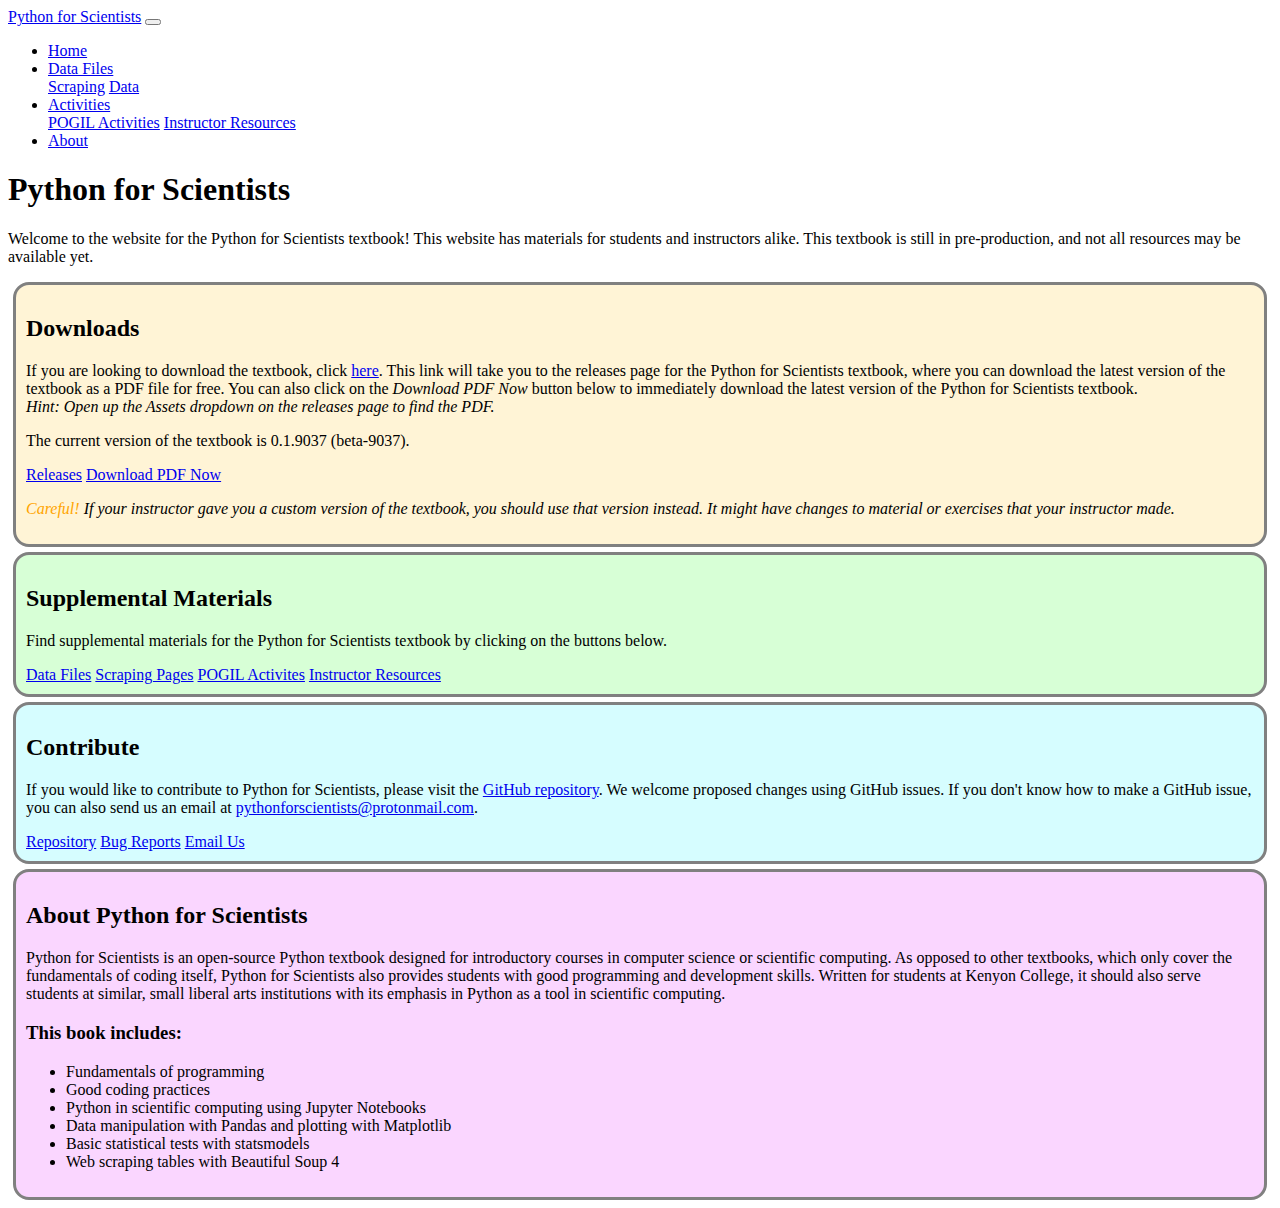
==== docs/index.html @ b0b00794 "Update index.html" ====
<!doctype html>
<html>
<head>
  <title>Python for Scientists - Web Resources</title>
  <!-- JavaScript Bundle with Popper -->
  <link href="https://cdn.jsdelivr.net/npm/bootstrap@5.1.3/dist/css/bootstrap.min.css" rel="stylesheet" integrity="sha384-1BmE4kWBq78iYhFldvKuhfTAU6auU8tT94WrHftjDbrCEXSU1oBoqyl2QvZ6jIW3" crossorigin="anonymous">
  <style>
    .sr-only {
      display:none;
    }
    .section{
      border-radius: 1rem;
      border-width: 3px;
      border-style: solid;
      border-color: grey;
      margin: 5px;
      padding: 10px;
    }
    p{
      margin-top: 1rem;
    }
  </style>
  <!-- Global site tag (gtag.js) - Google Analytics -->
  <script async src="https://www.googletagmanager.com/gtag/js?id=G-6KSHYX4B6J"></script>
  <script>
    window.dataLayer = window.dataLayer || [];
    function gtag(){dataLayer.push(arguments);}
    gtag('js', new Date());

    gtag('config', 'G-6KSHYX4B6J');
  </script>
</head>
<body>
  <nav class="navbar navbar-expand-lg navbar-light bg-light">
    <a class="navbar-brand" href="#">Python for Scientists</a>
    <button class="navbar-toggler" type="button" data-toggle="collapse" data-target="#navbarNavAltMarkup" aria-controls="navbarNavAltMarkup" aria-expanded="false" aria-label="Toggle navigation">
      <span class="navbar-toggler-icon"></span>
    </button>
    <div class="collapse navbar-collapse" id="navbarSupportedContent">
      <ul class="navbar-nav mr-auto">
        <li class="nav-item active">
          <a class="nav-link" href="#">Home<span class="sr-only">(current)</span></a>
        </li>
        <li class="nav-item dropdown">
          <a class="nav-link dropdown-toggle" href="#" id="dataDropdown" role="button" data-toggle="dropdown" aria-haspopup="true" aria-expanded="false">
            Data Files
          </a>
          <div class="dropdown-menu" aria-labelledby="dataDropdown">
            <a class="nav-item nav-link" href="scraping">Scraping</a>
            <a class="nav-item nav-link" href="data">Data</a>
          </div>
        </li>
        <li class="nav-item dropdown">
          <a class="nav-link dropdown-toggle" href="#" id="activityDropdown" role="button" data-toggle="dropdown" aria-haspopup="true" aria-expanded="false">
            Activities
          </a>
          <div class="dropdown-menu" aria-labelledby="activityDropdown">
            <a class="nav-item nav-link" href="pogil">POGIL Activities</a>
            <a class="nav-item nav-link" href="instructors">Instructor Resources</a>
          </div>
        </li>
        <li class="nav-item">
          <a class="nav-link" href="about">About</a>
        </li>
      </ul>
    </div>
  </nav>
  <div class="container">
    <div class="row">
      <div class="col">
        <h1>Python for Scientists</h1>
        <p>Welcome to the website for the Python for Scientists textbook! This website has materials for students and instructors alike. This textbook is still in pre-production, and not all resources may be available yet.</p>
        <div class="section" style="background-color: #fff4d6">
          <h2>Downloads</h2>
          <p>If you are looking to download the textbook, click <a href="https://github.com/pythonforscientists/pythonforscientists/releases">here</a>. This link will take you to the releases page for the Python for Scientists textbook, where you can download the latest version of the textbook as a PDF file for free. You can also click on the <em>Download PDF Now</em> button below to immediately download the latest version of the Python for Scientists textbook.<br><em>Hint: Open up the Assets dropdown on the releases page to find the PDF.</em></p>
          <p>The current version of the textbook is 0.1.9037 (beta-9037).</p>
          <a class="btn btn-primary" role="link" href="https://github.com/pythonforscientists/pythonforscientists/releases">Releases</a>
          <a class="btn btn-primary" role="link" href="https://github.com/pythonforscientists/pythonforscientists/releases/download/9035/pfs_0.1.9035.pdf">Download PDF Now</a>
          <p><em><span style="color: orange">Careful!</span> If your instructor gave you a custom version of the textbook, you should use that version instead. It might have changes to material or exercises that your instructor made.</em></p>
        </div>
        <div class="section" style="background-color: #d7ffd6">
          <h2>Supplemental Materials</h2>
          <p>Find supplemental materials for the Python for Scientists textbook by clicking on the buttons below.</p>
          <a class="btn btn-primary" href="data">Data Files</a>
          <a class="btn btn-primary" href="scraping">Scraping Pages</a>
          <a class="btn btn-primary" href="pogil">POGIL Activites</a>
          <a class="btn btn-primary" href="instructors">Instructor Resources</a>
        </div>
        <div class="section" style="background-color: #d6fdff">
          <h2>Contribute</h2>
          <p>If you would like to contribute to Python for Scientists, please visit the <a href="https://github.com/pythonforscientists/pythonforscientists">GitHub repository</a>. We welcome proposed changes using GitHub issues. If you don't know how to make a GitHub issue, you can also send us an email at <a href="mailto:pythonforscientists@protonmail.com">pythonforscientists@protonmail.com</a>.</p>
          <a class="btn btn-primary" role="link" href="https://github.com/pythonforscientists/pythonforscientists">Repository</a>
          <a class="btn btn-primary" role="link" href="https://github.com/pythonforscientists/pythonforscientists/issues">Bug Reports</a>
          <a class="btn btn-primary" role="link" href="mailto:pythonforscientists@protonmail.com">Email Us</a>
        </div>
        <div class="section" style="background-color: #fad6ff">
          <h2>About Python for Scientists</h2>
          <p>Python for Scientists is an open-source Python textbook designed for introductory courses in computer science or scientific computing. As opposed to other textbooks, which only cover the fundamentals of coding itself, Python for Scientists also provides students with good programming and development skills. Written for students at Kenyon College, it should also serve students at similar, small liberal arts institutions with its emphasis in Python as a tool in scientific computing.</p>
          <h3>This book includes:</h3>
          <ul>
            <li>Fundamentals of programming</li>
            <li>Good coding practices</li>
            <li>Python in scientific computing using Jupyter Notebooks</li>
            <li>Data manipulation with Pandas and plotting with Matplotlib</li>
            <li>Basic statistical tests with statsmodels</li>
            <li>Web scraping tables with Beautiful Soup 4</li>
          </ul>
        </div>
      </div>
    </div>
  </div>
  <script src="https://code.jquery.com/jquery-3.2.1.slim.min.js" integrity="sha384-KJ3o2DKtIkvYIK3UENzmM7KCkRr/rE9/Qpg6aAZGJwFDMVNA/GpGFF93hXpG5KkN" crossorigin="anonymous"></script>
<script src="https://cdn.jsdelivr.net/npm/popper.js@1.12.9/dist/umd/popper.min.js" integrity="sha384-ApNbgh9B+Y1QKtv3Rn7W3mgPxhU9K/ScQsAP7hUibX39j7fakFPskvXusvfa0b4Q" crossorigin="anonymous"></script>
<script src="https://cdn.jsdelivr.net/npm/bootstrap@4.0.0/dist/js/bootstrap.min.js" integrity="sha384-JZR6Spejh4U02d8jOt6vLEHfe/JQGiRRSQQxSfFWpi1MquVdAyjUar5+76PVCmYl" crossorigin="anonymous"></script>
</body>
</html>
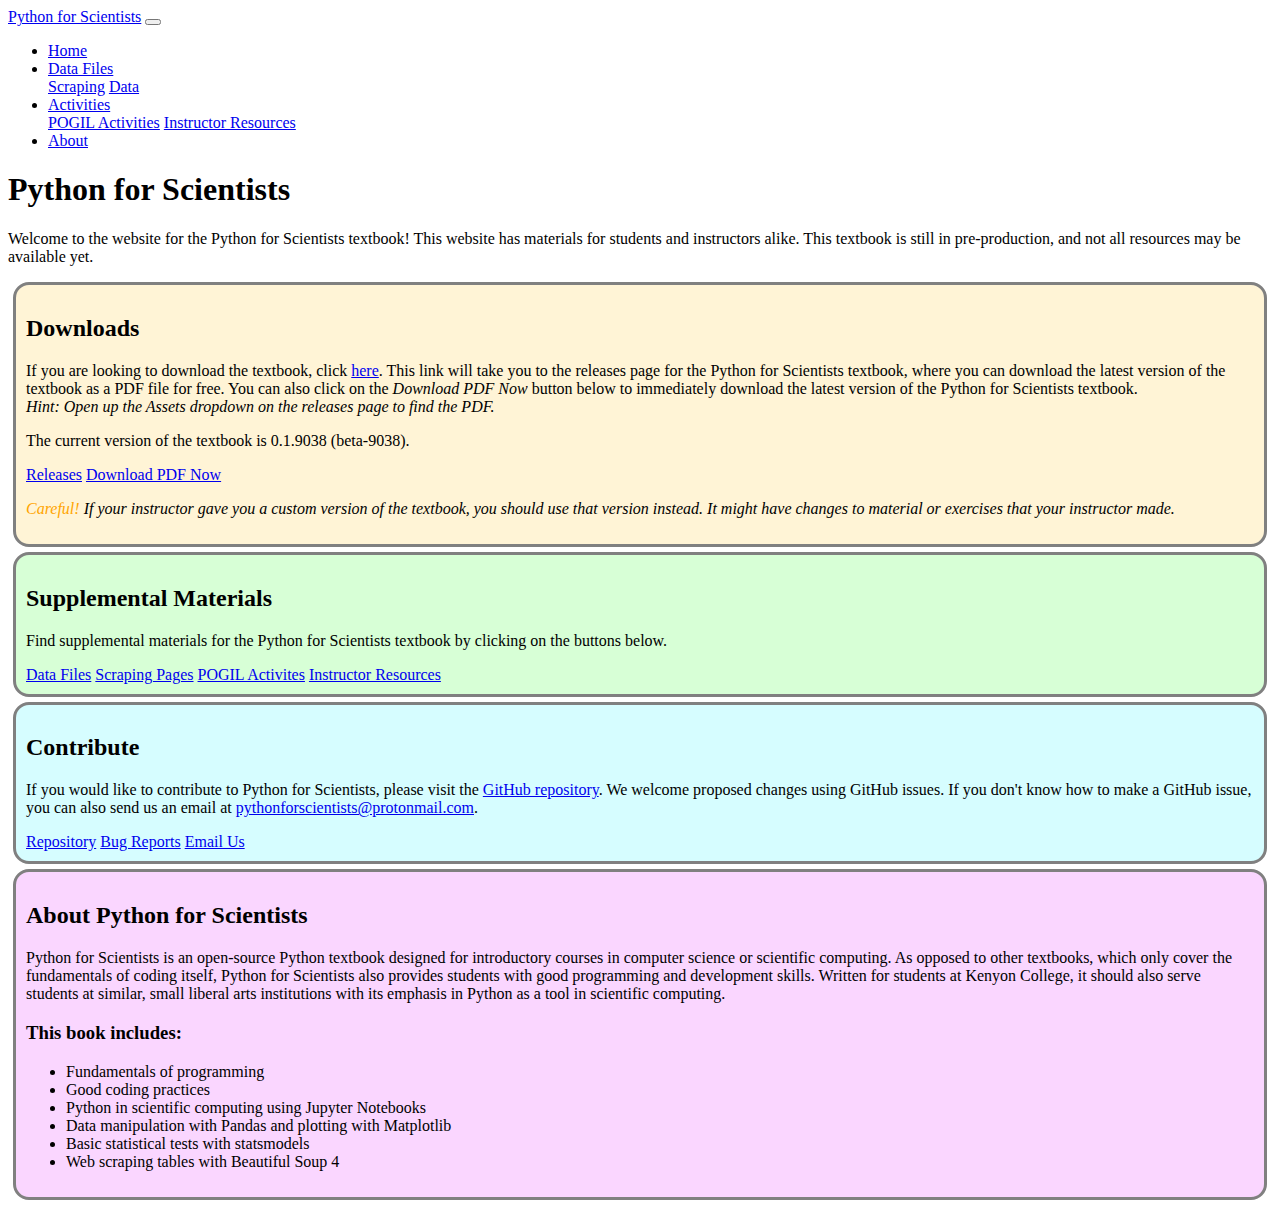
==== commit e24732d6: "Update index.html" ====
--- a/docs/index.html
+++ b/docs/index.html
@@ -73,9 +73,9 @@
         <div class="section" style="background-color: #fff4d6">
           <h2>Downloads</h2>
           <p>If you are looking to download the textbook, click <a href="https://github.com/pythonforscientists/pythonforscientists/releases">here</a>. This link will take you to the releases page for the Python for Scientists textbook, where you can download the latest version of the textbook as a PDF file for free. You can also click on the <em>Download PDF Now</em> button below to immediately download the latest version of the Python for Scientists textbook.<br><em>Hint: Open up the Assets dropdown on the releases page to find the PDF.</em></p>
-          <p>The current version of the textbook is 0.1.9037 (beta-9037).</p>
+          <p>The current version of the textbook is 0.1.9038 (beta-9038).</p>
           <a class="btn btn-primary" role="link" href="https://github.com/pythonforscientists/pythonforscientists/releases">Releases</a>
-          <a class="btn btn-primary" role="link" href="https://github.com/pythonforscientists/pythonforscientists/releases/download/9035/pfs_0.1.9035.pdf">Download PDF Now</a>
+          <a class="btn btn-primary" role="link" href="https://github.com/pythonforscientists/pythonforscientists/releases/download/9035/pfs_0.1.9037.pdf">Download PDF Now</a>
           <p><em><span style="color: orange">Careful!</span> If your instructor gave you a custom version of the textbook, you should use that version instead. It might have changes to material or exercises that your instructor made.</em></p>
         </div>
         <div class="section" style="background-color: #d7ffd6">
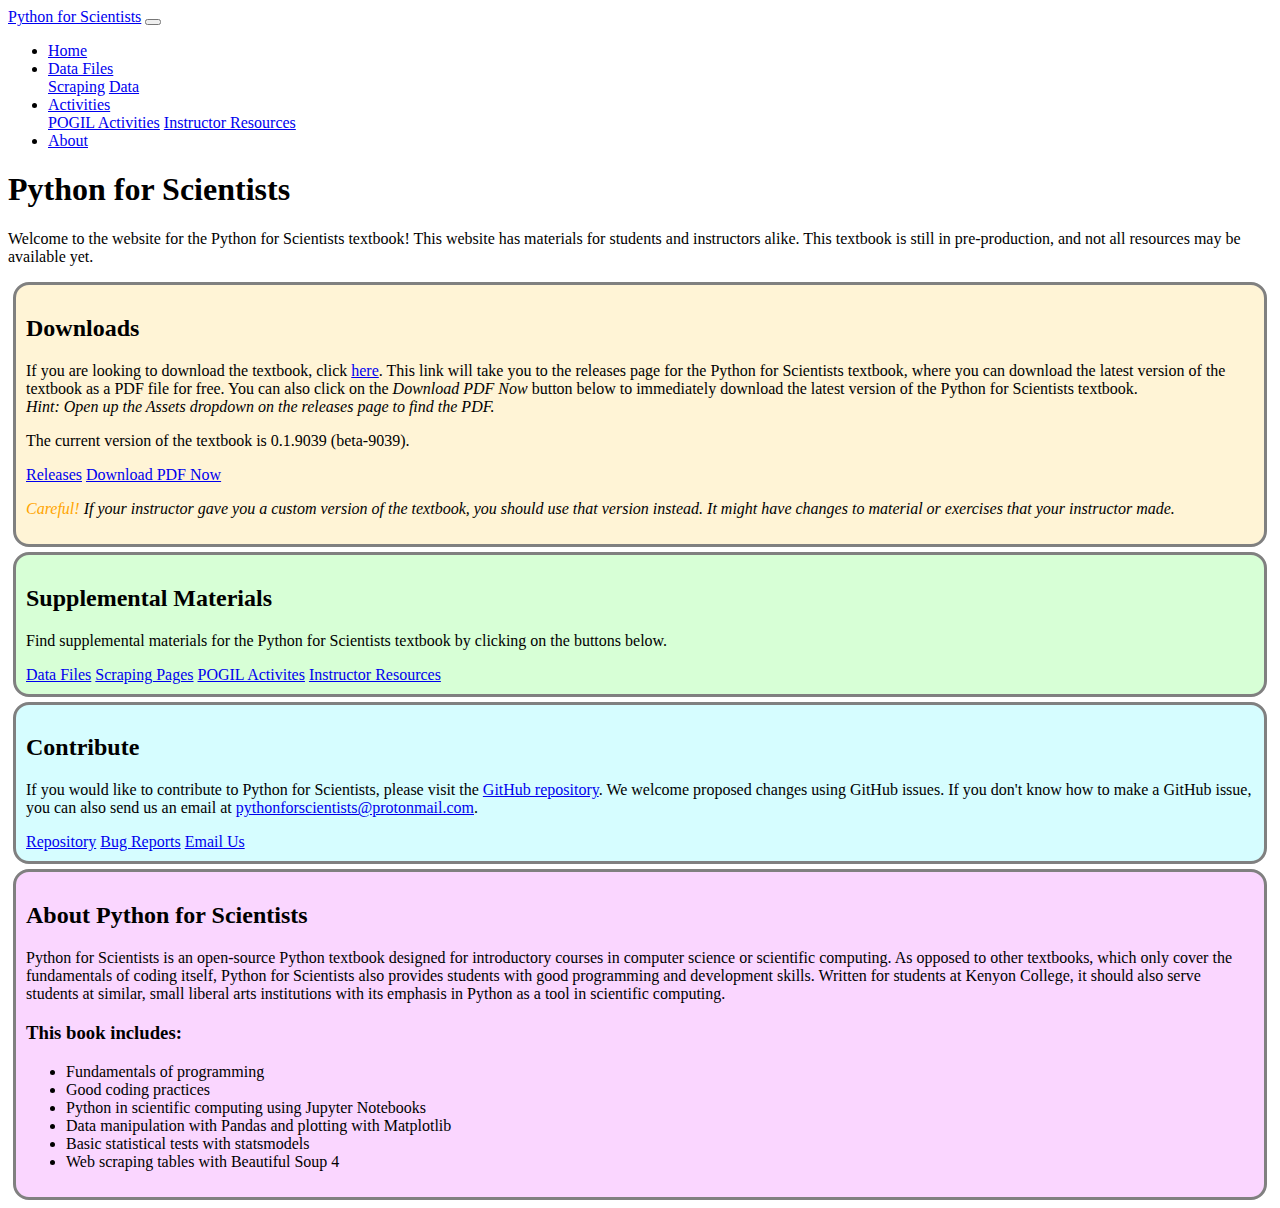
==== commit 51071a8d: "Update index.html" ====
--- a/docs/index.html
+++ b/docs/index.html
@@ -73,9 +73,9 @@
         <div class="section" style="background-color: #fff4d6">
           <h2>Downloads</h2>
           <p>If you are looking to download the textbook, click <a href="https://github.com/pythonforscientists/pythonforscientists/releases">here</a>. This link will take you to the releases page for the Python for Scientists textbook, where you can download the latest version of the textbook as a PDF file for free. You can also click on the <em>Download PDF Now</em> button below to immediately download the latest version of the Python for Scientists textbook.<br><em>Hint: Open up the Assets dropdown on the releases page to find the PDF.</em></p>
-          <p>The current version of the textbook is 0.1.9038 (beta-9038).</p>
+          <p>The current version of the textbook is 0.1.9039 (beta-9039).</p>
           <a class="btn btn-primary" role="link" href="https://github.com/pythonforscientists/pythonforscientists/releases">Releases</a>
-          <a class="btn btn-primary" role="link" href="https://github.com/pythonforscientists/pythonforscientists/releases/download/9035/pfs_0.1.9037.pdf">Download PDF Now</a>
+          <a class="btn btn-primary" role="link" href="https://github.com/pythonforscientists/pythonforscientists/releases/download/9039/pfs_0.1.9039.pdf">Download PDF Now</a>
           <p><em><span style="color: orange">Careful!</span> If your instructor gave you a custom version of the textbook, you should use that version instead. It might have changes to material or exercises that your instructor made.</em></p>
         </div>
         <div class="section" style="background-color: #d7ffd6">
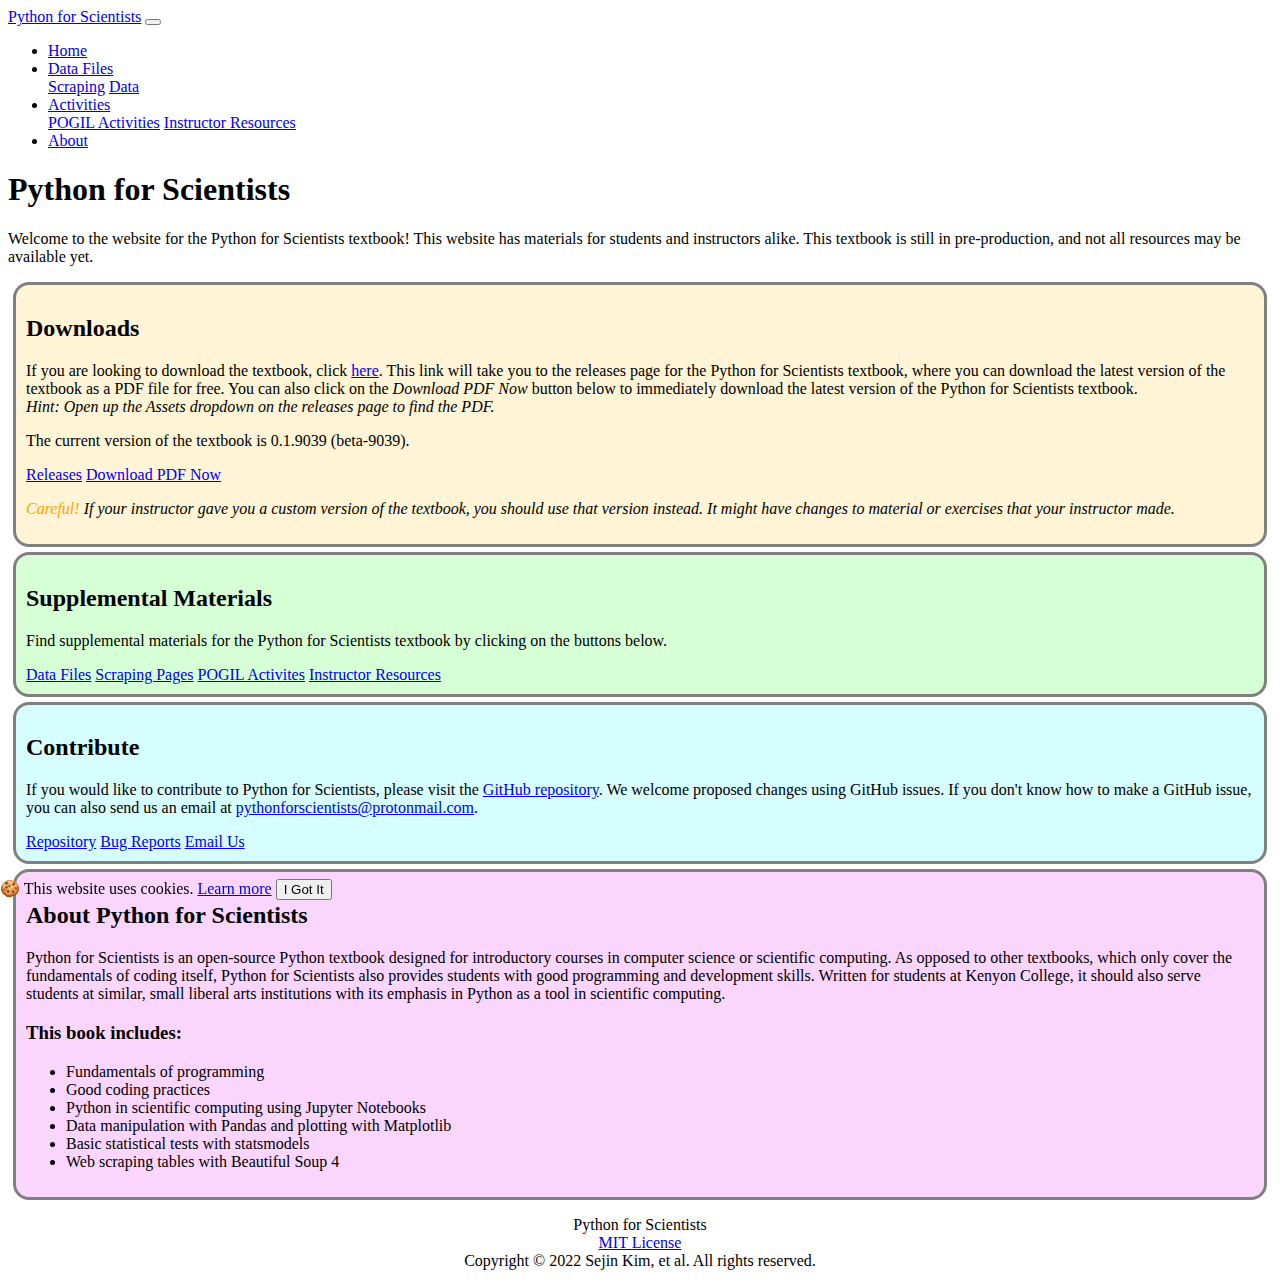
==== commit 031d8953: "Add footers and license info" ====
--- a/docs/index.html
+++ b/docs/index.html
@@ -1,25 +1,19 @@
 <!doctype html>
 <html>
 <head>
+  <!-- Google tag (gtag.js) -->
+<script async src="https://www.googletagmanager.com/gtag/js?id=G-H6YLCHYKDR"></script>
+<script>
+  window.dataLayer = window.dataLayer || [];
+  function gtag(){dataLayer.push(arguments);}
+  gtag('js', new Date());
+
+  gtag('config', 'G-H6YLCHYKDR');
+</script>
   <title>Python for Scientists - Web Resources</title>
   <!-- JavaScript Bundle with Popper -->
   <link href="https://cdn.jsdelivr.net/npm/bootstrap@5.1.3/dist/css/bootstrap.min.css" rel="stylesheet" integrity="sha384-1BmE4kWBq78iYhFldvKuhfTAU6auU8tT94WrHftjDbrCEXSU1oBoqyl2QvZ6jIW3" crossorigin="anonymous">
-  <style>
-    .sr-only {
-      display:none;
-    }
-    .section{
-      border-radius: 1rem;
-      border-width: 3px;
-      border-style: solid;
-      border-color: grey;
-      margin: 5px;
-      padding: 10px;
-    }
-    p{
-      margin-top: 1rem;
-    }
-  </style>
+  <link href="assets/css/styles.css" rel="stylesheet">
   <!-- Global site tag (gtag.js) - Google Analytics -->
   <script async src="https://www.googletagmanager.com/gtag/js?id=G-6KSHYX4B6J"></script>
   <script>
@@ -109,6 +103,21 @@
       </div>
     </div>
   </div>
+  <footer style="text-align: center;">
+    <div class="footer">
+      <p>Python for Scientists<br><a href="LICENSE.txt">MIT License</a><br>Copyright &copy; 2022 Sejin Kim, et al. All rights reserved.</p>
+    </div>
+  </footer>
+  <!-- Cookie Banner -->
+  <div id="cb-cookie-banner" class="alert alert-dark text-center mb-0" role="alert">
+    🍪 This website uses cookies.
+    <a href="https://www.cookiesandyou.com/" target="blank">Learn more</a>
+    <button type="button" class="btn btn-primary btn-sm ms-3" onclick="window.cb_hideCookieBanner()">
+    I Got It
+    </button>
+    </div>
+  <!-- End of Cookie Banner -->
+  <script src="assets/js/script.js"></script>
   <script src="https://code.jquery.com/jquery-3.2.1.slim.min.js" integrity="sha384-KJ3o2DKtIkvYIK3UENzmM7KCkRr/rE9/Qpg6aAZGJwFDMVNA/GpGFF93hXpG5KkN" crossorigin="anonymous"></script>
 <script src="https://cdn.jsdelivr.net/npm/popper.js@1.12.9/dist/umd/popper.min.js" integrity="sha384-ApNbgh9B+Y1QKtv3Rn7W3mgPxhU9K/ScQsAP7hUibX39j7fakFPskvXusvfa0b4Q" crossorigin="anonymous"></script>
 <script src="https://cdn.jsdelivr.net/npm/bootstrap@4.0.0/dist/js/bootstrap.min.js" integrity="sha384-JZR6Spejh4U02d8jOt6vLEHfe/JQGiRRSQQxSfFWpi1MquVdAyjUar5+76PVCmYl" crossorigin="anonymous"></script>
--- a/docs/assets/css/styles.css
+++ b/docs/assets/css/styles.css
@@ -0,0 +1,16 @@
+#cb-cookie-banner { position: fixed; bottom: 0; left: 0; width: 100%; z-index: 999; border-radius: 0; display: none; }
+
+.sr-only {
+    display:none;
+  }
+  .section{
+    border-radius: 1rem;
+    border-width: 3px;
+    border-style: solid;
+    border-color: grey;
+    margin: 5px;
+    padding: 10px;
+  }
+  p{
+    margin-top: 1rem;
+  }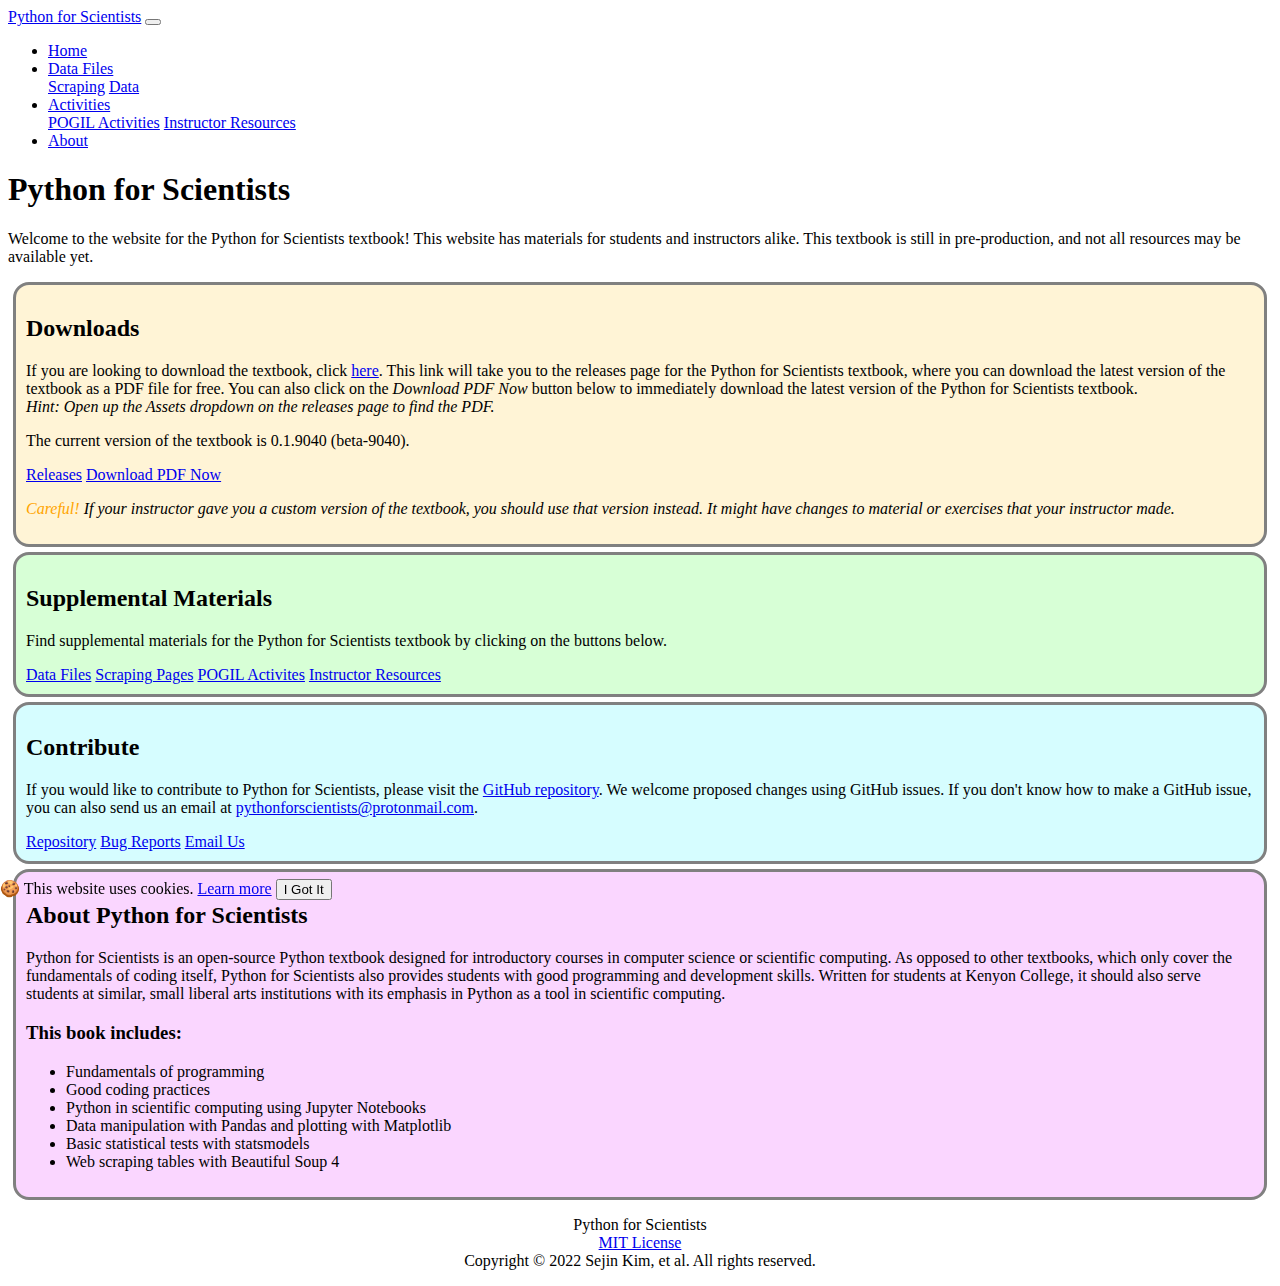
==== commit e9b227f9: "Update index.html" ====
--- a/docs/index.html
+++ b/docs/index.html
@@ -67,9 +67,9 @@
         <div class="section" style="background-color: #fff4d6">
           <h2>Downloads</h2>
           <p>If you are looking to download the textbook, click <a href="https://github.com/pythonforscientists/pythonforscientists/releases">here</a>. This link will take you to the releases page for the Python for Scientists textbook, where you can download the latest version of the textbook as a PDF file for free. You can also click on the <em>Download PDF Now</em> button below to immediately download the latest version of the Python for Scientists textbook.<br><em>Hint: Open up the Assets dropdown on the releases page to find the PDF.</em></p>
-          <p>The current version of the textbook is 0.1.9039 (beta-9039).</p>
+          <p>The current version of the textbook is 0.1.9040 (beta-9040).</p>
           <a class="btn btn-primary" role="link" href="https://github.com/pythonforscientists/pythonforscientists/releases">Releases</a>
-          <a class="btn btn-primary" role="link" href="https://github.com/pythonforscientists/pythonforscientists/releases/download/9039/pfs_0.1.9039.pdf">Download PDF Now</a>
+          <a class="btn btn-primary" role="link" href="https://github.com/pythonforscientists/pythonforscientists/releases/download/9040/pfs_0.1.9040.pdf">Download PDF Now</a>
           <p><em><span style="color: orange">Careful!</span> If your instructor gave you a custom version of the textbook, you should use that version instead. It might have changes to material or exercises that your instructor made.</em></p>
         </div>
         <div class="section" style="background-color: #d7ffd6">
